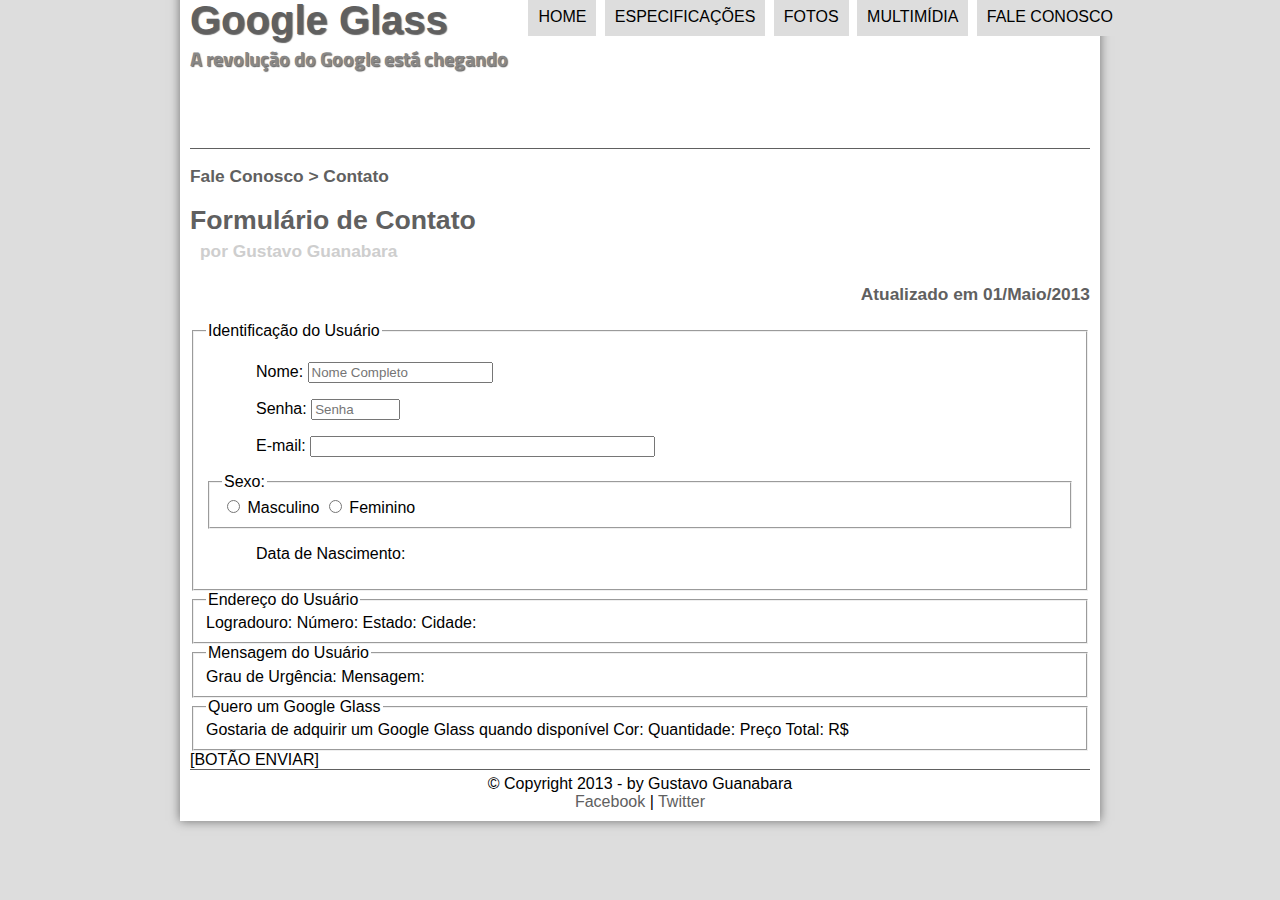
==== Curso em Vídeo/HTML5/projeto-glass-html5/fale-conosco.html @ 0b59a352 "Aula 33 até13min" ====
<!DOCTYPE html>
<html lang="pt-br">

<head>
    <meta charset="UTF-8">
    <meta name="viewport" content="width=device-width, initial-scale=1.0">
    <title>Google Glass</title>
    <link rel="stylesheet" type="text/css" href="./_css/estilo.css">
    <link rel="stylesheet" type="text/css" href="./_css/form.css">
</head>
<script language="javascript" src="_javascript/funcoes.js"></script>

<body>
    <div id="interface">
        <header id="cabecalho">
            <hgroup>
                <h1>Google Glass</h1>
                <h2>A revolução do Google está chegando</h2>
            </hgroup>

            <img id="icone" src="./_imagens/contato.png" alt="">
            <!--Uma ideia interessante para tabalhar com imagens é, ao invés de diminuir o tamanho da imagem com o próprio HTML através de width, uma boa prática seria usar algum tipo de editor de imagens para diminuir a imagem para o tamanho desejado-->

            <nav id="menu">
                <h1>Menu Principal</h1>
                <ul type="disc"><!--pode estilizar a lista com a classe type="" start="", o mesmo serve para OL e UL-->
                    <li onmouseover="mudaFoto('_imagens/home.png')" onmouseout="mudaFoto('./_imagens/contato.png')"><a
                            href="index.html">Home</a></li>
                    <li onmouseover="mudaFoto('_imagens/especificacoes.png')"
                        onmouseout="mudaFoto('./_imagens/contato.png')"><a href="specs.html">Especificações</a></li>
                    <li onmouseover="mudaFoto('_imagens/fotos.png')" onmouseout="mudaFoto('./_imagens/contato.png')"><a
                            href="fotos.html">Fotos</a></li>
                    <li onmouseover="mudaFoto('_imagens/multimidia.png')"
                        onmouseout="mudaFoto('./_imagens/contato.png')"><a href="multimidia.html">Multimídia</a></li>
                    <li onmouseover="mudaFoto('_imagens/contato.png')" onmouseout="mudaFoto('./_imagens/contato.png')">
                        <a href="fale-conosco.html">Fale conosco</a></li>
                </ul>
            </nav>
        </header>
        <section id="corpo-full">
            <article id="noticia-principal">
                <header id="cabecalho-artigo">
                    <hgroup>
                        <h3>Fale Conosco > Contato</h3>
                        <h1>Formulário de Contato</h1>
                        <h2>por Gustavo Guanabara</h2>
                        <h3 class="direita">Atualizado em 01/Maio/2013</h3>
                    </hgroup>
                </header>
            </article>
        </section>

        <form action="">
            <fieldset id="usuario">
                <!--cria um especie de boarda com a legend como título e o resto do conteúdo dentro-->
                <legend>Identificação do Usuário</legend>
                <p>Nome: <input type="text" name="tNome" id="cNome" size="20" maxlength="30" placeholder="Nome Completo"></p>
                <p>Senha: <input type="password" name="tSenha" id="cSenha" size="8" maxlength="8" placeholder="Senha"></p>
                <p>E-mail: <input type="email" name="tMail" id="cMail" size="40" maxlength="40"> </p>
                <fieldset id="sexo">
                    <legend>Sexo:</legend>
                    <!--Para que o tipo radio (marcar com bolinha) funcione do jeito esperado, ambos devem possuir o mesmo name e id-->
                    <input type="radio" name="tSexo" id="cSexo"> Masculino
                    <input type="radio" name="tSexo" id="cSexo"> Feminino
                </fieldset>
                <p>Data de Nascimento:</p>
            </fieldset>

            <fieldset>
                <legend id="endereco">Endereço do Usuário</legend>
                Logradouro:
                Número:
                Estado:
                Cidade:
            </fieldset>

            <fieldset>
                <legend id="mensagem">Mensagem do Usuário</legend>
                Grau de Urgência:
                Mensagem:
            </fieldset>

            <fieldset>
                <legend id="pedido">Quero um Google Glass</legend>
                Gostaria de adquirir um Google Glass quando disponível
                Cor:
                Quantidade:
                Preço Total: R$
            </fieldset>


            [BOTÃO ENVIAR]
        </form>

        <footer id="rodape">
            &copy; Copyright 2013 - by Gustavo Guanabara <br>
            <a href="http://facebook.com/cursosemvideo" target="_blank">Facebook</a> |
            <a href="http://twitter.com/cursosemvideo" target="_blank">Twitter</a>
        </footer>
    </div>
</body>

</html>
---- Curso em Vídeo/HTML5/projeto-glass-html5/_css/estilo.css ----
@charset "UTF-8";
@import url('https://fonts.googleapis.com/css2?family=Titillium+Web:ital@1&display=swap');
@font-face {
    font-family: 'FonteLogo';
    src: url("../_fonts/bubblegum-sans-regular.otf");
}

body {
    background-color: #dddddd;
    color: rgba(0,0,0,1);
    font-family: Arial, Helvetica, sans-serif;
}

div#interface{
    width: 900px;
    background-color: #ffffff;
    margin: -20px auto 0px auto; /*cima, direita, baixo, esquerda, lembrando que o navegador tem uma margem padrao, tendo as vezes que usar margem negativa para vencer isso*/
    box-shadow: 0px 0px 10px rgba(0,0,0, 0.5);
    padding: 10px; /*dessa forma ele faz para todas as posições*/
}

p {
    text-align: justify;
    text-indent: 50px;
}

a{
    color: #606060;
    text-decoration: none;
}

a:hover{
    text-decoration: underline;
}

header#cabecalho img#icone{
    position: absolute;
    left: 1230px;
    top: 50px;
}

header#cabecalho{
    border-bottom: 1px #606060 solid; /*espessura, cor, tipo*/
    height: 150px;
    background: url(../_imagens/glass-logo-peq.jpg) no-repeat 0px 95px; /*posicionamento da imagem*/
    /*../xxxx dois pontos seguidos é usado para voltar uma pasta*/
}

header#cabecalho h1 {
    font-family: 'FonteLogo', Helvetica, sans-serif;
    font-size: 30pt;
    color: #606060;
    text-shadow: 1px 1px 1px rgba(0,0,0, 0.6);
    padding: 0px;
    margin-bottom: 0px;
    margin-top: 0px;
}

header#cabecalho h2 {
    font-family: 'Titillium Web', sans-serif;
    font-size: 15pt;
    color: #888888;
    text-shadow: 1px 1px 1px rgba(0,0,0, 0.6);
    padding: 0px;
    margin-top: 0px;
}

/*Formatação de imagens com legenda*/
figure.foto-legenda {
    position: relative; /*faz com que as coisas tenham posições relativas dentro de seus filhos*/
    border: 8px solid white;
    box-shadow: 1px 1px 4px black;
}

figure.foto-legenda img{
    width: 100%;
    height: 100%;
}
/*foi criada legenda que "desapare"*/
figure.foto-legenda figcaption {
    opacity: 0; /*aqui faz com que a legenda "suma"*/
    position: absolute; /*posição absoluta dentro de figcaption*/
    top: 0px;
    background-color: rgba(0,0,0,0.4);
    color: white;
    width: 100%;
    height: 100%;
    padding: 10px;
    box-sizing: border-box;
    transition: opacity 1s; /*a opacidade irá levar 1s para aparecer*/
}
/*foi feito o hover para quando fosse passado o mouse por cima, a opacidade do figcaption saisse de 0 e fosse pra 1, criando um efeito.*/
figure.foto-legenda:hover figcaption{
    opacity: 1;
}

/*Formatação do Menu*/
nav#menu{
    display: block;
}

nav#menu ul{
    list-style: none;
    text-transform: uppercase;
    position: absolute; /*Posição relativa será apenas dentro do container especifico, posição absoluta será em relação a toda a página*/
    top: -20px;
    left: 38%;
}

nav#menu li{
    display: inline-block; /*coloca os itens de uma lista para serem apresentados horizontalmente*/
    background-color: #dddddd;
    padding: 10px;
    margin: 2px; /*espa;o entre botões*/
    transition: background-color 1s;
}

nav#menu li:hover{
    background-color: #606060;
}

nav#menu h1{
    display: none;
}

nav#menu a{
    color: black;
    text-decoration: none;
}

nav#menu a:hover{
    color: white;
    text-decoration: underline;
}

section#corpo{
    display: block;
    width: 483px;
    float: left;
    border-right: 1px #606060 solid;
    padding-right: 15px;
    padding-bottom: 10px;
}

article#noticia-principal h2{
    font-size: 13pt;
    color: #606060;
    background-color: #dddddd;
    padding: 5px 0px 5px 10px;
    margin: 10px 0px 10px 0px;
}

header#cabecalho-artigo h1{
    font-family: 'FonteLogo', Helvetica, sans-serif;
    font-size: 20pt;
    color: #606060;
    margin: 0px;
}

header#cabecalho-artigo h2{
    font-size: 13pt;
    color: #cecece;
    background-color: #ffffff;
    margin: 0px;
}

header#cabecalho-artigo h3{
    font-size: 13pt;
    color: #606060;
}

.direita {
    text-align: right;
}

table#tabelaspec{
    border: 1px solid #606060;
    border-spacing: 0px;
    margin-left: auto;
    margin-right: auto;
}

table#tabelaspec td{
    border: 1px solid #606060;
    padding: 10px;
    text-align: center;
    vertical-align: middle;
}

table#tabelaspec td.ce{
    color: #ffffff;
    background-color: #606060;
    vertical-align: top;
    font-weight: bold;
}

table#tabelaspec td.cd{
    background-color: #cecece;
}

table#tabelaspec caption{
    color: #888888;
    font-size: 12pt;
    font-weight: bolder;
}

table#tabelaspec caption span{
    display: block;
    float: right;
    color: #888888;
    font-size: 8pt;
    margin-top: 5px;
    text-align: right;
}

aside#lateral {
    display: block;
    width: 370px;
    float: right;
    background-color: #dddddd;
    padding: 10px;
    margin-top: 10px;
    box-shadow: 2px 2px 2px rgba(0,0,0, 0.5);
}

aside#lateral h1{
    font-family: 'FonteLogo', Helvetica, sans-serif;
    font-size: 20pt;
    color: #606060;
    margin-top: 0px;
}

aside#lateral h2{
    background-color: #606060;
    font-size: 13pt;
    color: #ffffff;
    padding: 5px;
}

footer#rodape{
    clear: both; /*faz com que os conteudos acima sejam mostrados como devem ser, vai mostrar o rodape fora da divisao*/
    border-top: 1px #606060 solid;
    padding-top: 5px;
    text-align: center;
}
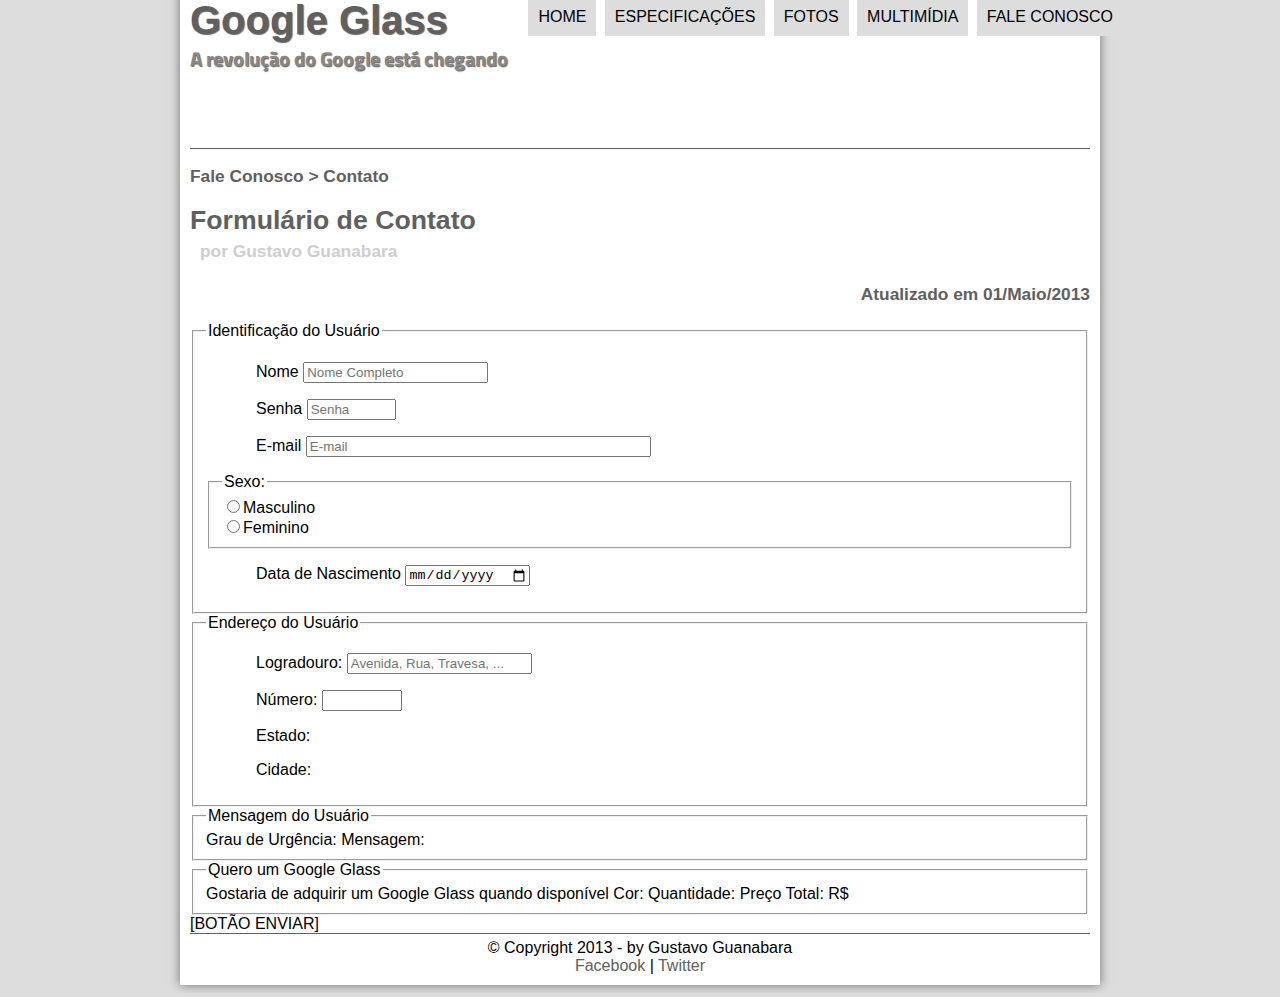
==== commit be77b258: "Update fale-conosco.html" ====
--- a/Curso em Vídeo/HTML5/projeto-glass-html5/fale-conosco.html
+++ b/Curso em Vídeo/HTML5/projeto-glass-html5/fale-conosco.html
@@ -54,24 +54,25 @@
             <fieldset id="usuario">
                 <!--cria um especie de boarda com a legend como título e o resto do conteúdo dentro-->
                 <legend>Identificação do Usuário</legend>
-                <p>Nome: <input type="text" name="tNome" id="cNome" size="20" maxlength="30" placeholder="Nome Completo"></p>
-                <p>Senha: <input type="password" name="tSenha" id="cSenha" size="8" maxlength="8" placeholder="Senha"></p>
-                <p>E-mail: <input type="email" name="tMail" id="cMail" size="40" maxlength="40"> </p>
+                <p><label for="cNome">Nome</label> <input type="text" name="tNome" id="cNome" size="20" maxlength="30" placeholder="Nome Completo"></p>
+                <p><label for="cSenha">Senha</label> <input type="password" name="tSenha" id="cSenha" size="8" maxlength="8" placeholder="Senha"></p>
+                <p><label for="cMail">E-mail</label> <input type="email" name="tMail" id="cMail" size="40" maxlength="40" placeholder="E-mail"> </p>
                 <fieldset id="sexo">
                     <legend>Sexo:</legend>
                     <!--Para que o tipo radio (marcar com bolinha) funcione do jeito esperado, ambos devem possuir o mesmo name e id-->
-                    <input type="radio" name="tSexo" id="cSexo"> Masculino
-                    <input type="radio" name="tSexo" id="cSexo"> Feminino
+                    <input type="radio" name="tSexo" id="cMasc"><label for="cMasc">Masculino</label><br>
+                    <input type="radio" name="tSexo" id="cFem"><label for="cFem">Feminino</label>
+                    <!--O label serve para direcionar um texto para o seu radio, e assim o usuario pode selecionar o radio ao apertar no texto-->
                 </fieldset>
-                <p>Data de Nascimento:</p>
+                <p>Data de Nascimento <input type="date" name="tDate" id="cDate"></p>
             </fieldset>
 
             <fieldset>
                 <legend id="endereco">Endereço do Usuário</legend>
-                Logradouro:
-                Número:
-                Estado:
-                Cidade:
+                <p>Logradouro: <input type="text" name="tRua" id="cRua" size="20" maxlength="80" placeholder="Avenida, Rua, Travesa, ..."></p>
+                <p>Número: <input type="number" name="tNumber" id="cNumber" min="0" max="99999"></p>
+                <p>Estado:</p>
+                <p>Cidade:</p>
             </fieldset>
 
             <fieldset>
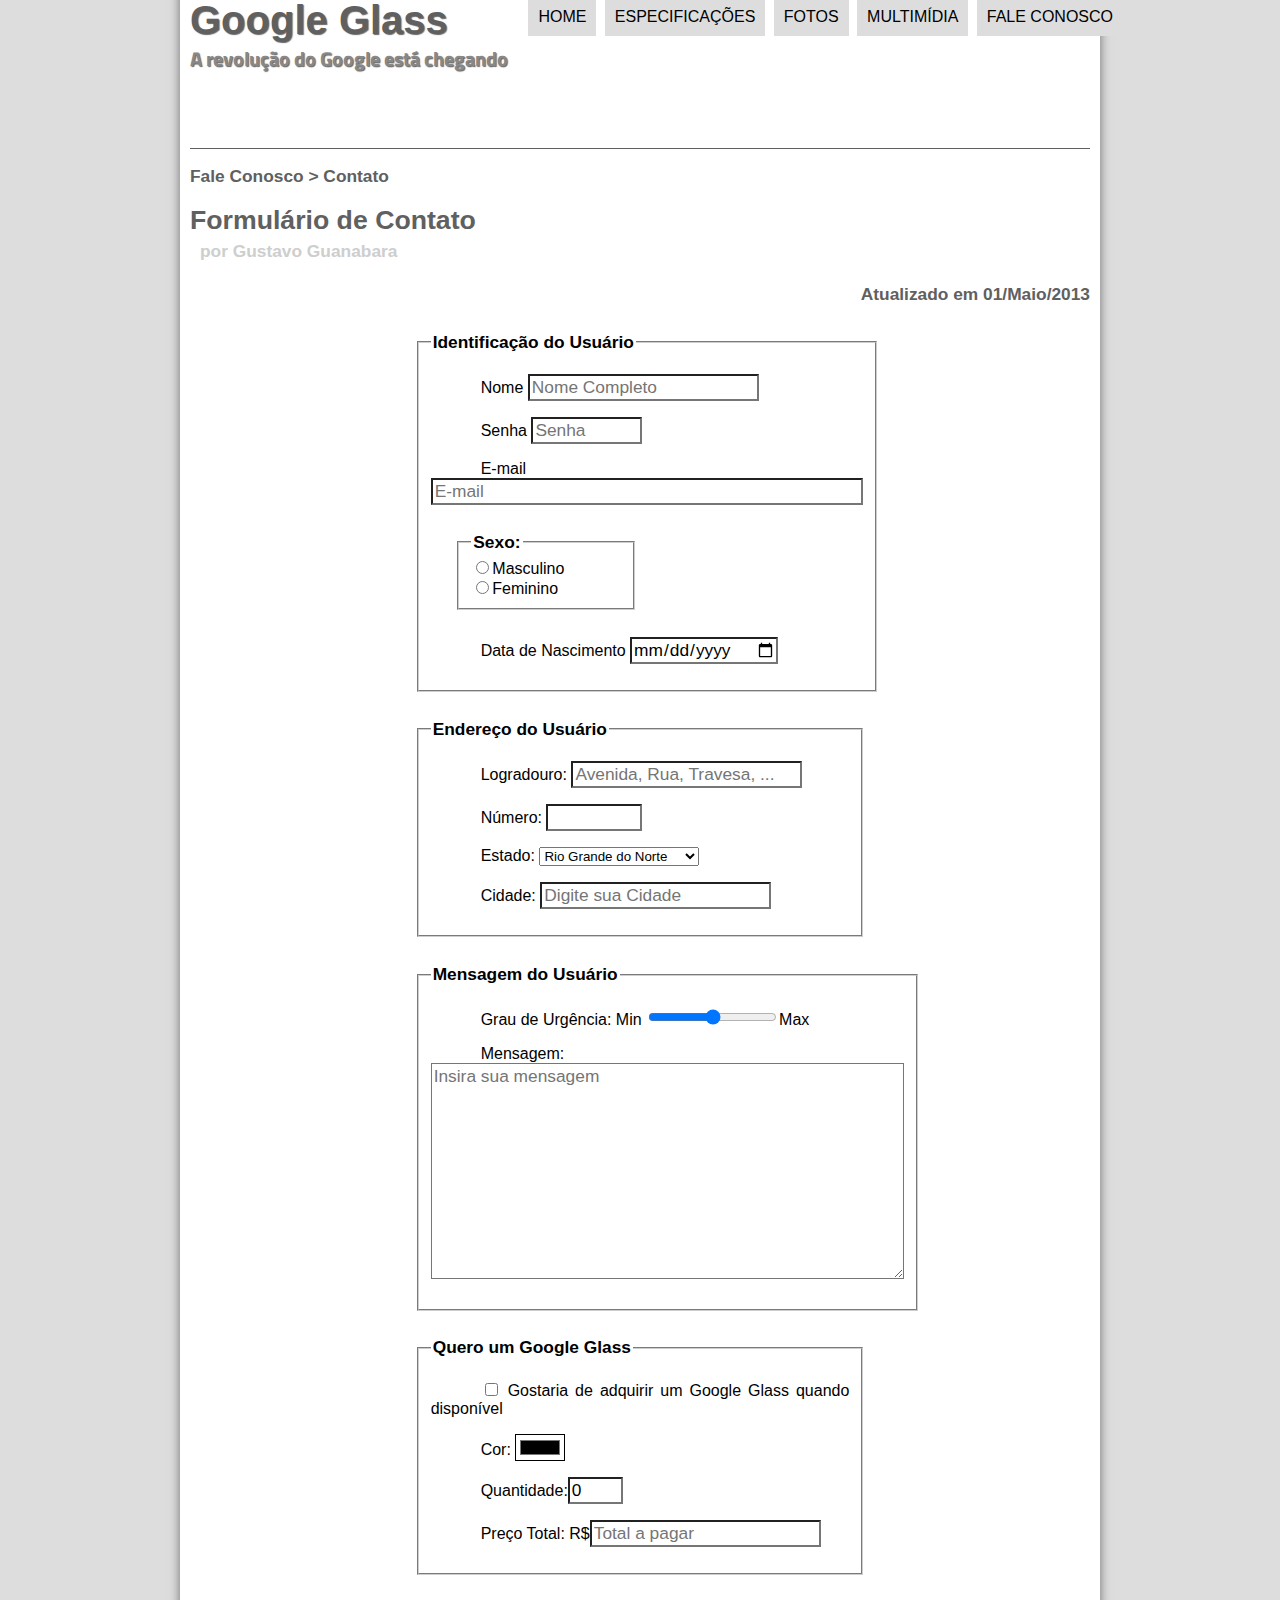
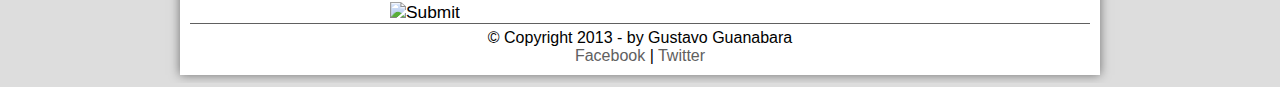
==== commit ecb1ef16: "Finalizado" ====
--- a/Curso em Vídeo/HTML5/projeto-glass-html5/fale-conosco.html
+++ b/Curso em Vídeo/HTML5/projeto-glass-html5/fale-conosco.html
@@ -9,6 +9,13 @@
     <link rel="stylesheet" type="text/css" href="./_css/form.css">
 </head>
 <script language="javascript" src="_javascript/funcoes.js"></script>
+<script>
+    function calc_total(){
+        var qtd = parseInt(document.getElementById('cQtd').value);
+        tot = qtd*1500;
+        document.getElementById('cTot').value = tot;
+    }
+</script>
 
 <body>
     <div id="interface">
@@ -50,7 +57,7 @@
             </article>
         </section>
 
-        <form action="">
+        <form method="post" id="fContato" action="mailto:contato@cursoemvideo.com" oninput="calc_total()">
             <fieldset id="usuario">
                 <!--cria um especie de boarda com a legend como título e o resto do conteúdo dentro-->
                 <legend>Identificação do Usuário</legend>
@@ -67,30 +74,48 @@
                 <p>Data de Nascimento <input type="date" name="tDate" id="cDate"></p>
             </fieldset>
 
-            <fieldset>
-                <legend id="endereco">Endereço do Usuário</legend>
+            <fieldset id="endereco">
+                <legend>Endereço do Usuário</legend>
                 <p>Logradouro: <input type="text" name="tRua" id="cRua" size="20" maxlength="80" placeholder="Avenida, Rua, Travesa, ..."></p>
                 <p>Número: <input type="number" name="tNumber" id="cNumber" min="0" max="99999"></p>
-                <p>Estado:</p>
-                <p>Cidade:</p>
+                <p><label for="cEst">Estado:</label>
+                    <select name="tEst" id="cEst">
+                        <optgroup label="Nordeste">
+                            <option value="RN">Rio Grande do Norte</option> <!--é possível deixar um marcado usando a tag selected-->
+                        <option value="PB">Paraíba</option>
+                        <option value="PE">Pernambuco</option>
+                        </optgroup>
+                        <!--também é possivel colocar tudo num grupo maior com <optgroup>, não será opção-->
+                    </select></p>
+                <p><label for="cCid">Cidade:</label>
+                    <input type="text" name="tCid" id="cCid" placeholder="Digite sua Cidade" size="20" maxlength="40" list="cidades"></p>
+                <datalist id="cidades">
+                    <option value="Rio de Janeiro"></option>
+                    <option value="Nova Iguaçu"></option>
+                    <option value="Niterói"></option>
+                </datalist>
+                <!--get é um meio mais rápido e menos seguro pois deixa as informações mais visíveis, já o método post é mais lento porém mais seguro-->
             </fieldset>
 
-            <fieldset>
-                <legend id="mensagem">Mensagem do Usuário</legend>
-                Grau de Urgência:
-                Mensagem:
+            <fieldset id="mensagem">
+                <legend>Mensagem do Usuário</legend>
+                <p><label for="cUrg">Grau de Urgência:</label> Min
+                <input type="range" name="tUrg" id="cUrg" min="0" max="10" step="1">Max</p>
+                <p><label for="cMsg">Mensagem:</label>
+                <textarea name="tMsg" id="cMsg" cols="45" rows="10" placeholder="Insira sua mensagem"></textarea></p>
+                <!--text area usada para textos maiores-->
             </fieldset>
 
-            <fieldset>
-                <legend id="pedido">Quero um Google Glass</legend>
-                Gostaria de adquirir um Google Glass quando disponível
-                Cor:
-                Quantidade:
-                Preço Total: R$
+            <fieldset id="pedido">
+                <legend>Quero um Google Glass</legend>
+                <p><input type="checkbox" name="tPed" id="cPed">
+                    <label for="cPed">Gostaria de adquirir um Google Glass quando disponível</label></p>
+                <p><label for="cCor">Cor:</label> <input type="color" name="tCor" id="cCor"></p>
+                <p><label for="cQtd">Quantidade:</label><input type="number" name="tQtd" id="cQtd" min="0" max="5" value="0"></p>
+                <p><label for="cTot">Preço Total: R$</label><input type="text" name="tTot" id="cTot" placeholder="Total a pagar" readonly></p>
             </fieldset>
 
-
-            [BOTÃO ENVIAR]
+            <input type="image" src="./_imagens/botao-enviar.png">
         </form>
 
         <footer id="rodape">
--- a/Curso em Vídeo/HTML5/projeto-glass-html5/_css/estilo.css
+++ b/Curso em Vídeo/HTML5/projeto-glass-html5/_css/estilo.css
@@ -242,4 +242,10 @@
     border-top: 1px #606060 solid;
     padding-top: 5px;
     text-align: center;
+}
+
+video#video{
+    display: block;
+    position: relative;
+    width: 370px;
 }--- a/Curso em Vídeo/HTML5/projeto-glass-html5/_css/form.css
+++ b/Curso em Vídeo/HTML5/projeto-glass-html5/_css/form.css
@@ -0,0 +1,49 @@
+@charset "UTF-8";
+
+form{
+    width: 500px;
+    margin: auto;
+}
+
+input, textarea{
+    font-family: sans-serif;
+    font-weight: normal;
+    font-size: 13pt;
+    background-color: rgba(255,255,255, 0.5); /*fará com que os inputs tenham transparencia para que as imagens inseridas possam aparecer por completo*/
+}
+
+input:hover, textarea:hover{
+    background-color: #dddddd;
+}
+
+legend{
+    columns: #888888;
+    font-weight: bold;
+    font-size: 13pt;
+    font-family: sans-serif;
+}
+
+fieldset{
+    border-color: #cecece;
+    margin: 20pt;
+}
+
+fieldset#sexo{
+    width: 150px;
+}
+
+fieldset#usuario{
+    background: url("../_imagens/icone-contato.png") no-repeat 95% 95%;
+}
+
+fieldset#endereco{
+    background: url("../_imagens/icone-endereco.png") no-repeat 95% 95%;
+}
+
+fieldset#mensagem{
+    background: url("../_imagens/icone-mensagem.png") no-repeat 95% 95%;
+}
+
+fieldset#pedido{
+    background: url("../_imagens/icone-pagamento.png") no-repeat 95% 95%;
+}